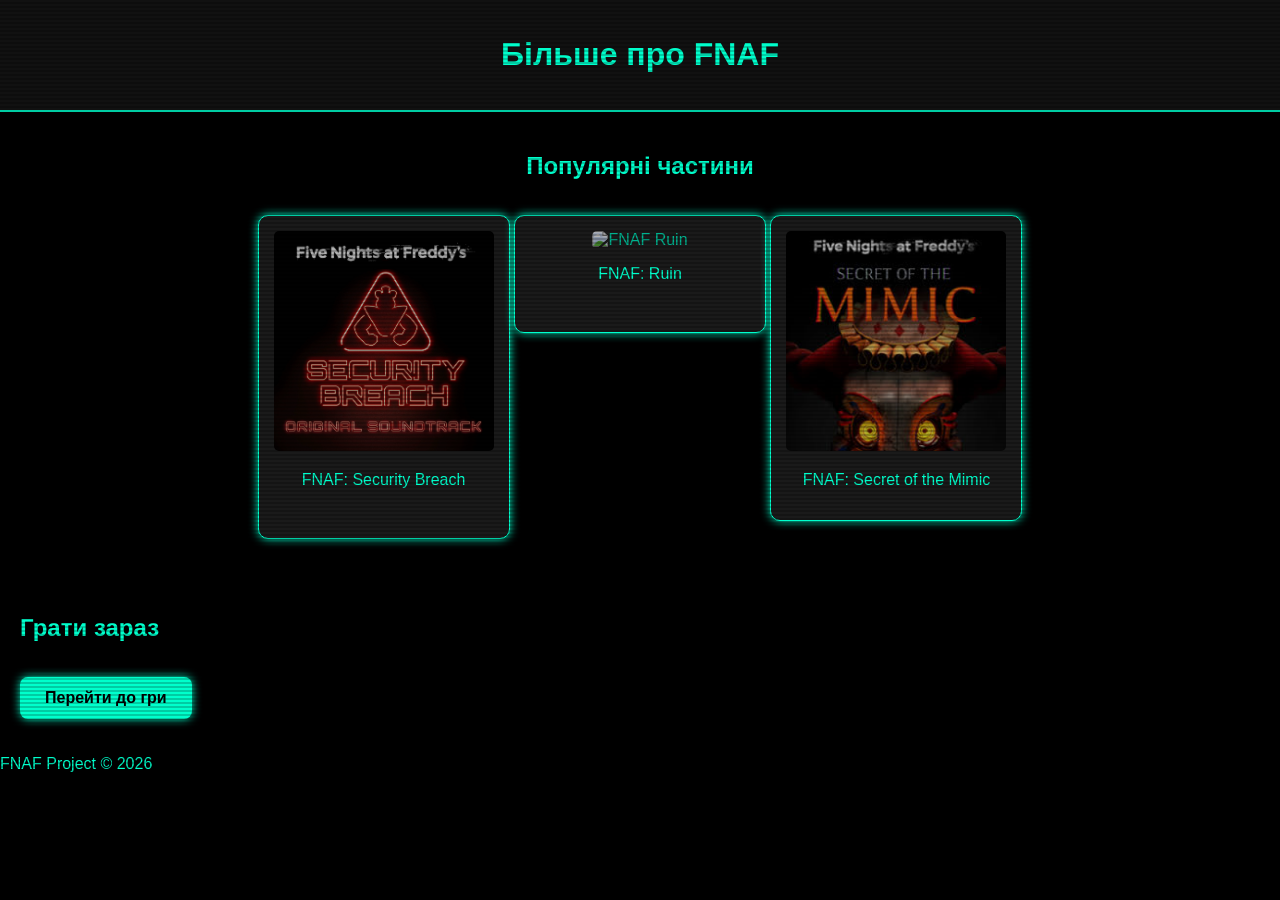
==== more.html @ c34d11e4 "Add files via upload" ====
<!DOCTYPE html>
<html lang="uk">
<head>
    <meta charset="UTF-8">
    <title>Більше - FNAF Project</title>
    <link rel="stylesheet" href="style.css">
</head>
<body>

    <header>
        <h1>Більше про FNAF</h1>
    </header>

    <main>
        <section class="games">
            <h2>Популярні частини</h2>

            <div class="card">
                <img src="0x1900-000000-80-0-0.jpg" alt="FNAF Security Breach">
                <p>FNAF: Security Breach</p>
                <img src="">
            </div>
            <div class="card">
                <img src="ruin.jpg" alt="FNAF Ruin">
                <p>FNAF: Ruin</p>
                <img src="">
            </div>
            <div class="card">
                <img src="mimic.jfif" alt="FNAF Secret of the Mimic">
                <p>FNAF: Secret of the Mimic</p>
            </div>
        </section>

        <section class="link">
            <h2>Грати зараз</h2>
            <a href="https://store.steampowered.com" target="_blank" class="game-btn">
                Перейти до гри
            </a>
        </section>
    </main>

    <footer>
        <p>FNAF Project © 2026</p>
    </footer>

</body>
</html>
---- style.css ----
body {
    margin: 0;
    font-family: Arial, sans-serif;
    background: black;
    color: #00ffcc;
}

header {
    background: #111;
    padding: 15px;
    text-align: center;
    border-bottom: 2px solid #00ffcc;
}

nav a {
    color: #00ffcc;
    margin: 10px;
    text-decoration: none;
}

nav a:hover {
    color: red;
}

section {
    padding: 20px;
}

.card {
    background: #1a1a1a;
    border: 1px solid #00ffcc;
    padding: 15px;
    margin: 15px 0;
    border-radius: 10px;
    box-shadow: 0 0 10px #00ffcc;
}

h1, h2, h3 {
    color: #00ffcc;
}

a {
    color: red;
}

.games {
    text-align: center;
}

.card {
    display: inline-block;
    width: 220px;
    vertical-align: top;
    transition: 0.3s;
}

.card img {
    width: 100%;
    border-radius: 5px;
    filter: brightness(70%);
    transition: 0.3s;
}

.card:hover {
    transform: scale(1.05);
    box-shadow: 0 0 20px red;
    border-color: red;
}

.card:hover img {
    filter: brightness(100%);
}

/* КНОПКА ГРИ */
.game-btn {
    display: inline-block;
    padding: 12px 25px;
    margin-top: 15px;
    background: #00ffcc;
    color: black;
    text-decoration: none;
    font-weight: bold;
    border-radius: 8px;
    transition: 0.3s;
    box-shadow: 0 0 10px #00ffcc;
}

.game-btn:hover {
    background: red;
    color: white;
    box-shadow: 0 0 20px red;
}

/* ТРОХИ FNAF-ЕФЕКТІВ 😈 */
body::after {
    content: "";
    position: fixed;
    top: 0;
    left: 0;
    width: 100%;
    height: 100%;
    background: repeating-linear-gradient(
        0deg,
        rgba(0,0,0,0.2),
        rgba(0,0,0,0.2) 2px,
        transparent 2px,
        transparent 4px
    );
    pointer-events: none;
}

/* ЛЕГКЕ МИГОТІННЯ */
@keyframes flicker {
    0% { opacity: 1; }
    50% { opacity: 0.9; }
    100% { opacity: 1; }
}

header, h1, h2 {
    animation: flicker 2s infinite;
}
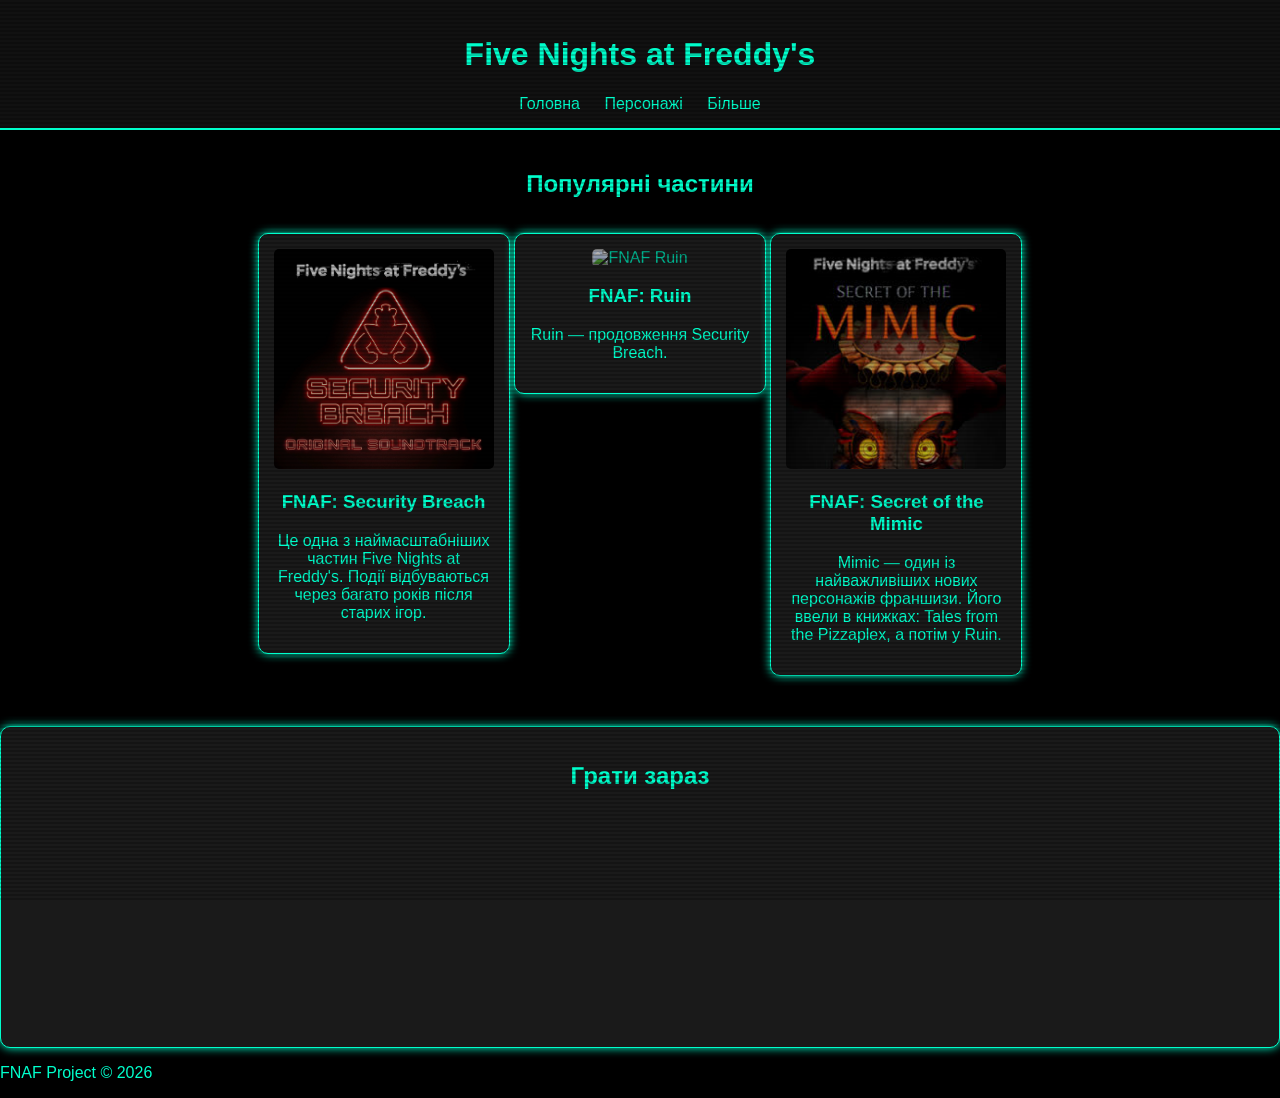
==== commit c4aa240a: "Add files via upload" ====
--- a/more.html
+++ b/more.html
@@ -7,9 +7,14 @@
 </head>
 <body>
 
-    <header>
-        <h1>Більше про FNAF</h1>
-    </header>
+<header>
+    <h1>Five Nights at Freddy's</h1>
+    <nav>
+        <a href="index.html">Головна</a>
+        <a href="characters.html">Персонажі</a>
+        <a href="more.html">Більше</a>
+    </nav>
+</header>
 
     <main>
         <section class="games">
@@ -17,25 +22,32 @@
 
             <div class="card">
                 <img src="0x1900-000000-80-0-0.jpg" alt="FNAF Security Breach">
-                <p>FNAF: Security Breach</p>
-                <img src="">
+                <h3>FNAF: Security Breach</h3>
+                <p>Це одна з наймасштабніших частин Five Nights at Freddy's. Події відбуваються через багато років після старих ігор.</p>
             </div>
             <div class="card">
                 <img src="ruin.jpg" alt="FNAF Ruin">
-                <p>FNAF: Ruin</p>
-                <img src="">
+                <h3>FNAF: Ruin</h3>
+                <p>Ruin — продовження Security Breach.</p>
             </div>
             <div class="card">
                 <img src="mimic.jfif" alt="FNAF Secret of the Mimic">
-                <p>FNAF: Secret of the Mimic</p>
+                <h3>FNAF: Secret of the Mimic</h3>
+<p>Mimic — один із найважливіших нових персонажів франшизи.
+
+Його ввели в книжках:
+Tales from the Pizzaplex,
+а потім у Ruin.</p>
+            
             </div>
         </section>
 
-        <section class="link">
+        <section class="card1">
+            
             <h2>Грати зараз</h2>
-            <a href="https://store.steampowered.com" target="_blank" class="game-btn">
-                Перейти до гри
-            </a>
+            <h6>
+            <iframe src="https://store.steampowered.com/widget/319510/" frameborder="0" width="646" height="190"></iframe>
+            </h6>
         </section>
     </main>
 
--- a/style.css
+++ b/style.css
@@ -35,8 +35,22 @@
     box-shadow: 0 0 10px #00ffcc;
 }
 
+.card1 {
+    background: #1a1a1a;
+    border: 1px solid #00ffcc;
+    padding: 15px;
+    margin: 15px 0;
+    border-radius: 10px;
+    box-shadow: 0 0 10px #00ffcc;
+      text-align: center;
+}
+
 h1, h2, h3 {
     color: #00ffcc;
+}
+
+h6 {
+    text-align: center;
 }
 
 a {
